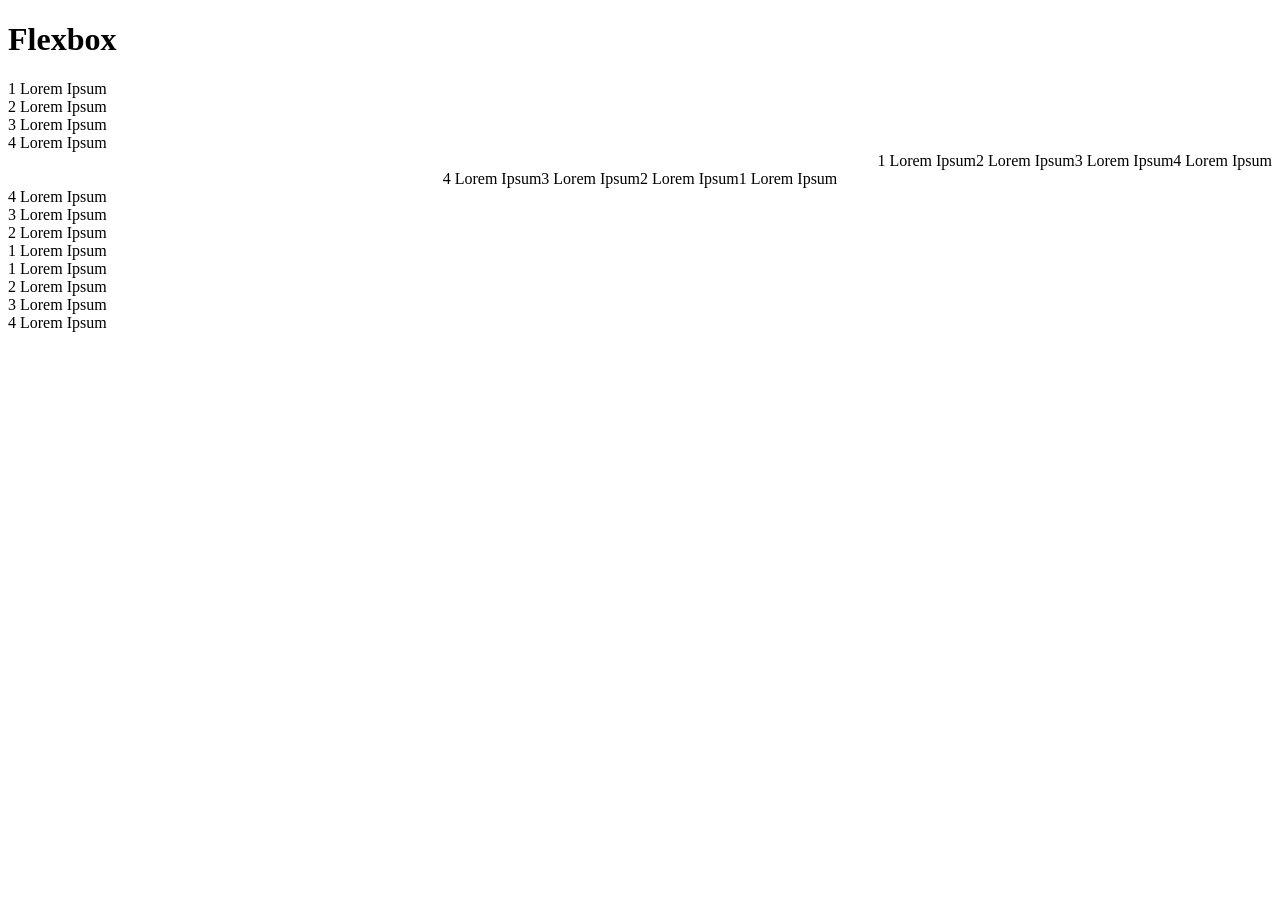
==== 4 - flexbox/index.html @ 5a99e8c1 "doc:flexbox" ====
<!DOCTYPE html>
<html lang="pt-br">
<head>
    <meta charset="UTF-8">
    <meta name="viewport" content="width=device-width, initial-scale=1.0">
    <link rel="stylesheet" href="./css/style.css">
    <link rel="stylesheet" href="./css/flex.css">
    <title>Flexbox</title>
</head>
<body>
    
    <h1>Flexbox</h1>

    <!-- alt shift seta p baixo - p copiar o paragrafo/ linha -->
    <!-- alt shift seta p baixo - p copiar o paragrafo/ linha -->

    <div id="modelo-1" class="container">
        <div class="box box-1">1 Lorem Ipsum</div>
        <div class="box box-2">2 Lorem Ipsum</div>
        <div class="box box-3">3 Lorem Ipsum</div>
        <div class="box box-4">4 Lorem Ipsum</div>
    </div>
    <div id="modelo-2" class="container">
        <div class="box box-1">1 Lorem Ipsum</div>
        <div class="box box-2">2 Lorem Ipsum</div>
        <div class="box box-3">3 Lorem Ipsum</div>
        <div class="box box-4">4 Lorem Ipsum</div>
    </div>
    <div id="modelo-3" class="container">
        <div class="box box-1">1 Lorem Ipsum</div>
        <div class="box box-2">2 Lorem Ipsum</div>
        <div class="box box-3">3 Lorem Ipsum</div>
        <div class="box box-4">4 Lorem Ipsum</div>
    </div>
    <div id="modelo-4" class="container">
        <div class="box box-1">1 Lorem Ipsum</div>
        <div class="box box-2">2 Lorem Ipsum</div>
        <div class="box box-3">3 Lorem Ipsum</div>
        <div class="box box-4">4 Lorem Ipsum</div>
    </div>
    <div id="modelo-5" class="container">
        <div class="box box-1">1 Lorem Ipsum</div>
        <div class="box box-2">2 Lorem Ipsum</div>
        <div class="box box-3">3 Lorem Ipsum</div>
        <div class="box box-4">4 Lorem Ipsum</div>
    </div>
</body>
</html>
---- 4 - flexbox/css/flex.css ----
/* container é elemento-pai e ele tem os filhos (box) */

.container {
    display:flex;
}
/* flex-direction: informa a direção dos elementos.
    column: Útil para mudar do desktop p mobile. 
    row - fila
    
    flex-wrap: wrap    nowrap*/

#modelo-1 {
    flex-direction: column;
    justify-content: flex-start;
}
#modelo-2 {
    flex-direction: row;
    flew-wrap: wrap;
    justify-content: flex-end;
}
#modelo-3 {
    flex-direction: row-reverse;
    justify-content: center;
}
#modelo-4 {
    flex-direction: column-reverse;
    justify-content: space-between;
}
#modelo-5 {
    flex-direction: column;
}
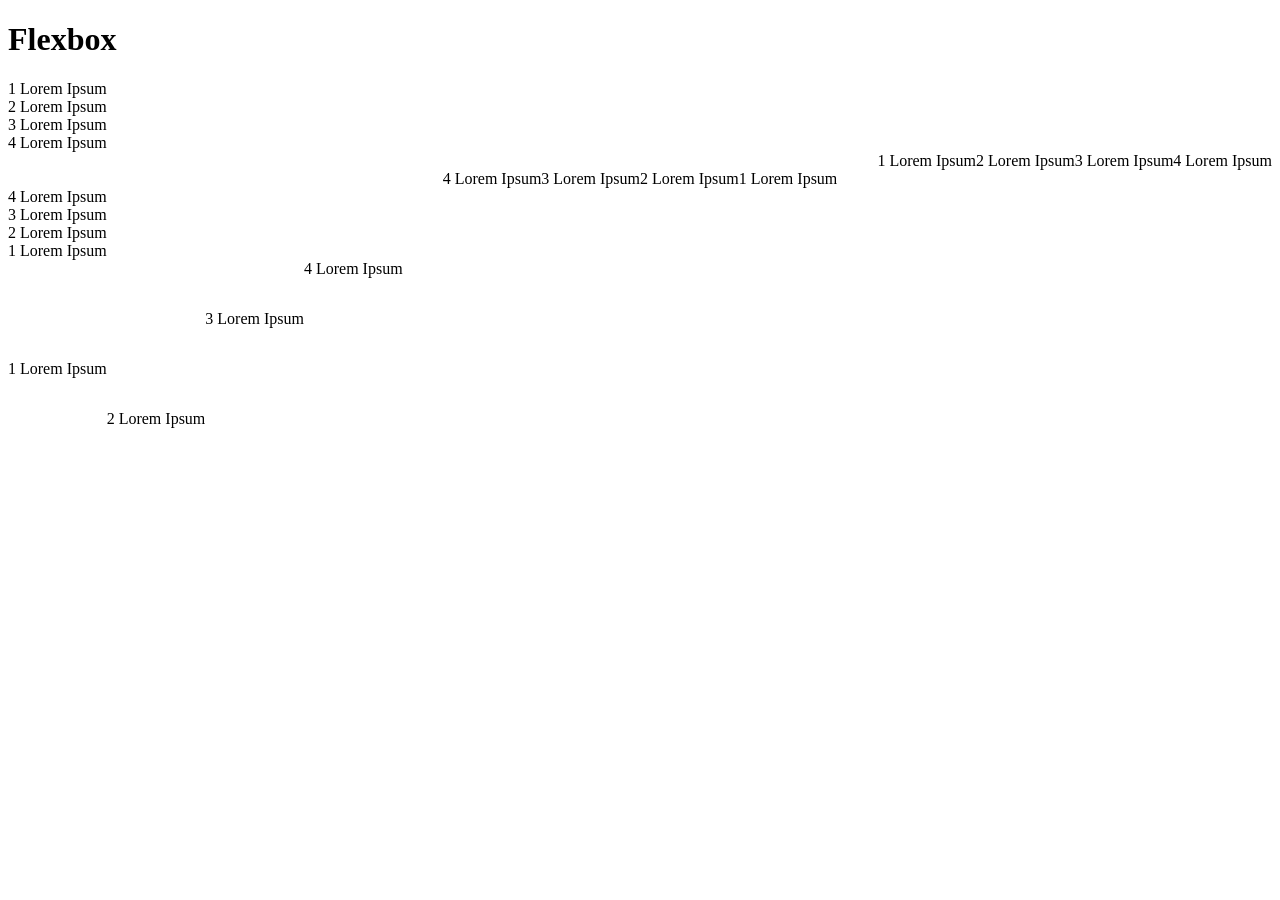
==== commit 58b659f3: "feat: align-items" ====
--- a/4 - flexbox/index.html
+++ b/4 - flexbox/index.html
@@ -38,11 +38,13 @@
         <div class="box box-3">3 Lorem Ipsum</div>
         <div class="box box-4">4 Lorem Ipsum</div>
     </div>
+
+
     <div id="modelo-5" class="container">
-        <div class="box box-1">1 Lorem Ipsum</div>
-        <div class="box box-2">2 Lorem Ipsum</div>
-        <div class="box box-3">3 Lorem Ipsum</div>
-        <div class="box box-4">4 Lorem Ipsum</div>
+        <div style="height: 200px" class="box box-1">1 Lorem Ipsum</div>
+        <div style="height: 100px" class="box box-2">2 Lorem Ipsum</div>
+        <div style="height: 300px" class="box box-3">3 Lorem Ipsum</div>
+        <div style="height: 400px" class="box box-4">4 Lorem Ipsum</div>
     </div>
 </body>
 </html>
--- a/4 - flexbox/css/flex.css
+++ b/4 - flexbox/css/flex.css
@@ -27,5 +27,10 @@
     justify-content: space-between;
 }
 #modelo-5 {
-    flex-direction: column;
-}+    align-items: center;
+}
+
+/* JUSTIFY-CONTENT
+space-between: espaça todos os itens, equilibra sozinho 
+space-around: ESPAÇAMENTO CENTRAL maior que das extremidades
+space-evenly: espaçamento igual entre item e margens */
